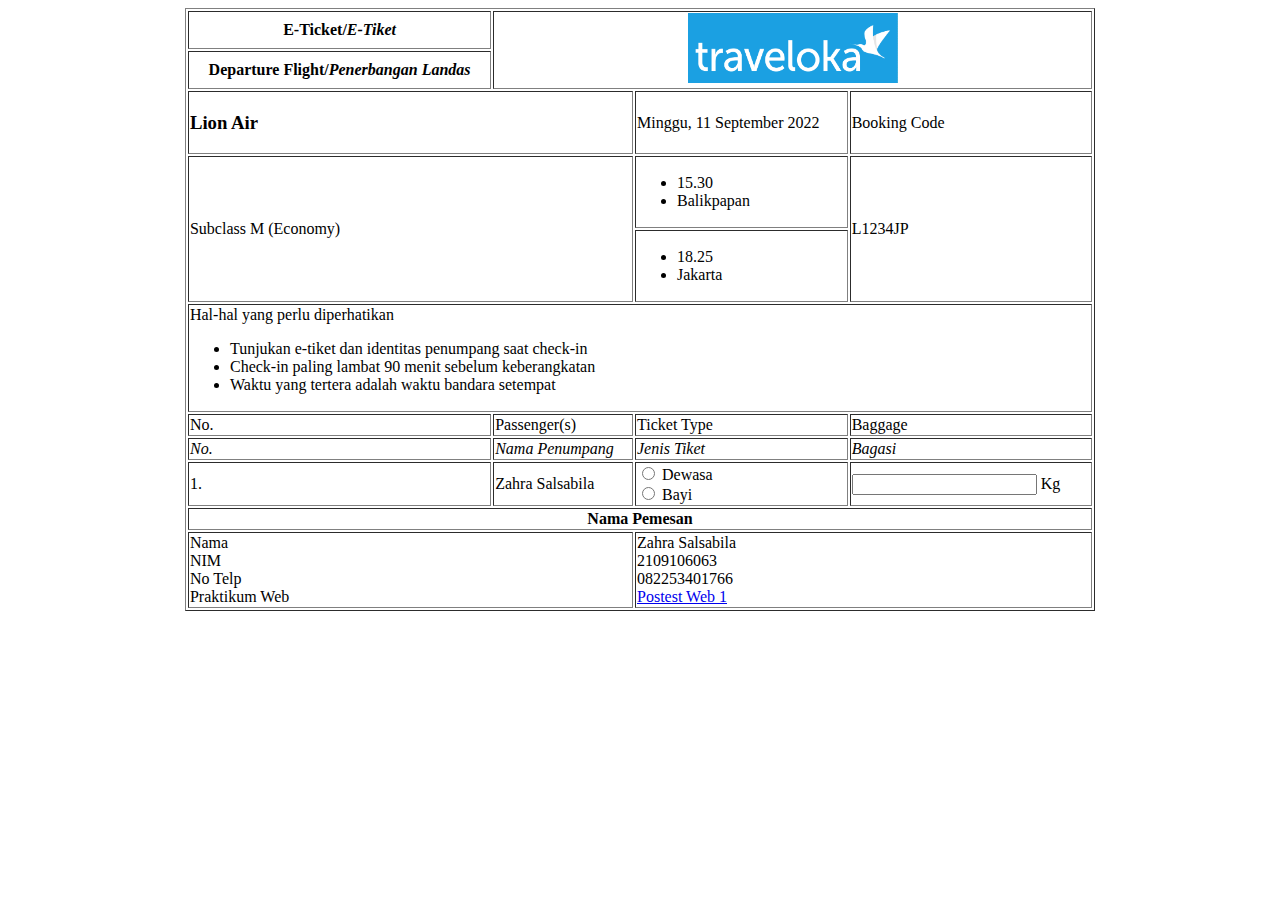
==== Posttest 1/index.html @ 6cd412d8 "Add files via upload" ====
<!DOCTYPE html>
<html>
    <head>
        <title> Traveloka </title>
        <link rel="icon" href="icon traveloka.png">
    </head>
    <body>
        <table border="1" align="center" width = 72% style="font-family:Verdana;">
            <!-- Header -->
            <tr>
                <th> E-Ticket/<i>E-Tiket</i> </th>
                <th rowspan="2" colspan="3"> <img src="logo-traveloka.png" alt="Logo-Traveloka" width="210" height="70"> </th>
            </tr>
            <tr>
                <th> Departure Flight/<i>Penerbangan Landas</i> </th>
            </tr>
            <!-- Main -->
            <tr align="left">
                <th colspan="2"> <h3>Lion Air</h3> </th>
                <td> Minggu, 11 September 2022 </td>
                <td> Booking Code </td>
            </tr>
            <tr align="left">
                <td colspan="2" rowspan="2"> Subclass M (Economy) </td>
                <td> 
                    <ul>
                        <li> 15.30 </li>
                        <li> Balikpapan </li>
                    </ul>
                </td>
                <td rowspan="2"> L1234JP </td>
            </tr>
            <tr>
                <td>
                    <ul>
                        <li> 18.25 </li>
                        <li> Jakarta </li>
                    </ul>
                </td>
            </tr>
            <tr>
                <td colspan="4">
                    Hal-hal yang perlu diperhatikan
                    <ul>
                        <li> Tunjukan e-tiket dan identitas penumpang saat check-in </li>
                        <li> Check-in paling lambat 90 menit sebelum keberangkatan </li>
                        <li> Waktu yang tertera adalah waktu bandara setempat </li>
                    </ul>
                </td>
            </tr>
            <tr align="left">
                <td> No. </td>
                <td> Passenger(s) </td>
                <td> Ticket Type </td>
                <td> Baggage </td>
            </tr>
            <tr align="left">
                <td> <i>No.</i> </td>
                <td> <i>Nama Penumpang</i> </td>
                <td> <i>Jenis Tiket</i> </td>
                <td> <i>Bagasi </i></td>
            </tr>
            <tr>
                <td> 1. </td>
                <td> Zahra Salsabila </td>
                <td>
                    <input type="radio" name = "Kategori"> Dewasa <br>
                    <input type="radio" name = "Kategori"> Bayi 
                </td>
                <td> <input type="number"> Kg </td>
            </tr>
            <!-- Detail -->
            <tr>
                <th colspan="4"> Nama Pemesan </th>
            </tr>
            <tr>
                <td colspan="2">
                    Nama <br>
                    NIM <br>
                    No Telp <br>
                    Praktikum Web
                </td>
                <td colspan="2">
                    Zahra Salsabila <br>
                    2109106063 <br>
                    082253401766 <br>
                    <a href="https://classroom.google.com/u/0/c/NTQ2MTg4MzYwODA4/a/NTQ3NjgxMzA3NTQz/details"> Postest Web 1</a>
                </td>
            </tr>
        </table>
    </body>
</html>
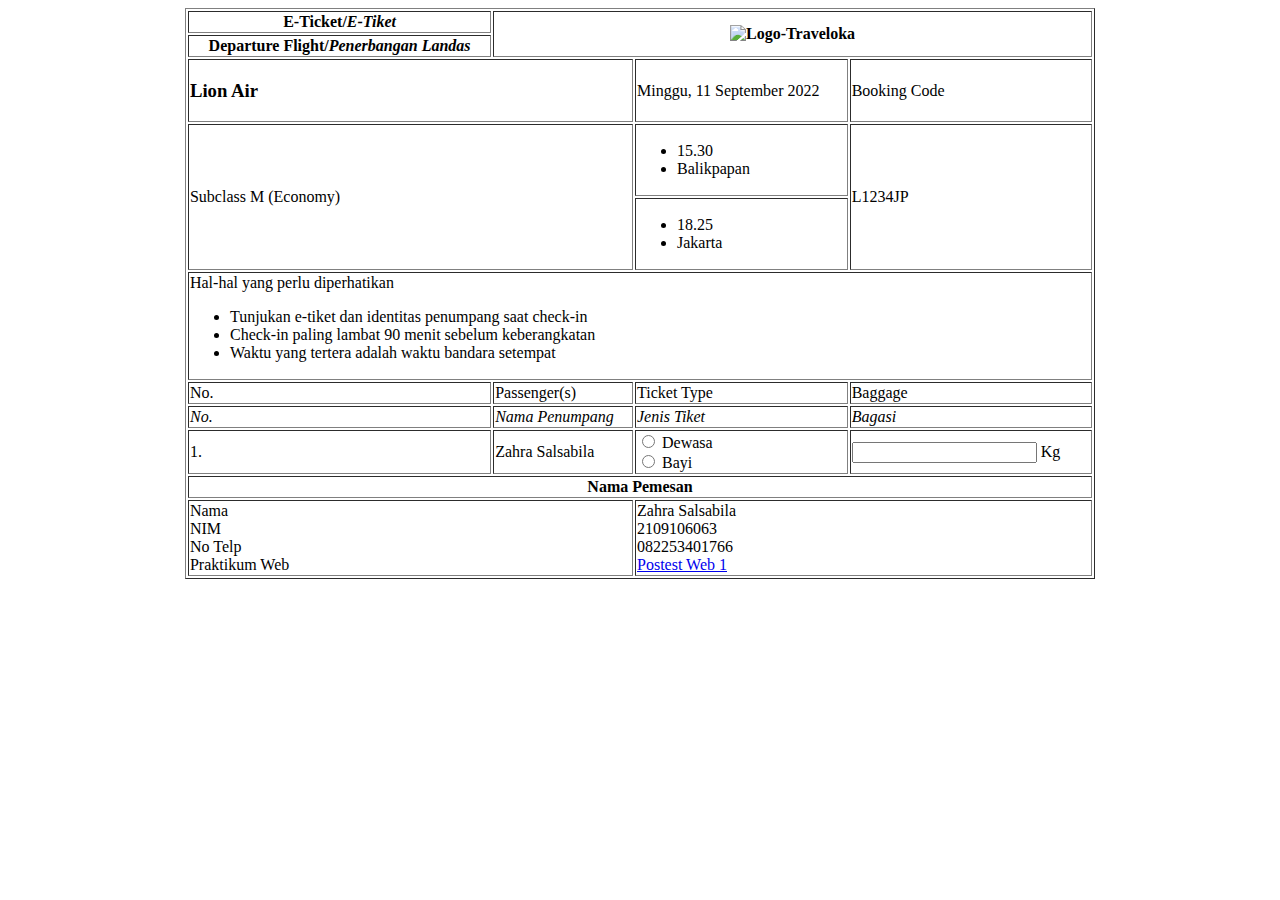
==== commit 3891ec65: "Add files via upload" ====
--- a/Posttest 1/index.html
+++ b/Posttest 1/index.html
@@ -2,14 +2,14 @@
 <html>
     <head>
         <title> Traveloka </title>
-        <link rel="icon" href="icon traveloka.png">
+        <link rel="icon" href="https://play-lh.googleusercontent.com/tnLje6CkoIV5OZVf5VYQohQEAQq9w9Owe6E5OUfSn4U4vV95WujgiQWU8CakVczpVfI=s48-rw">
     </head>
     <body>
         <table border="1" align="center" width = 72% style="font-family:Verdana;">
             <!-- Header -->
             <tr>
                 <th> E-Ticket/<i>E-Tiket</i> </th>
-                <th rowspan="2" colspan="3"> <img src="logo-traveloka.png" alt="Logo-Traveloka" width="210" height="70"> </th>
+                <th rowspan="2" colspan="3"> <img src="https://lh5.googleusercontent.com/sDChwp_adWFG6ls1DSFI7LaVsT475E_R0HcxczsolzBjhrd5lCi2ELx_YcWM3vscnAuyRN38OneYZY4=w1349-h635" alt="Logo-Traveloka" width="210" height="70"> </th>
             </tr>
             <tr>
                 <th> Departure Flight/<i>Penerbangan Landas</i> </th>
